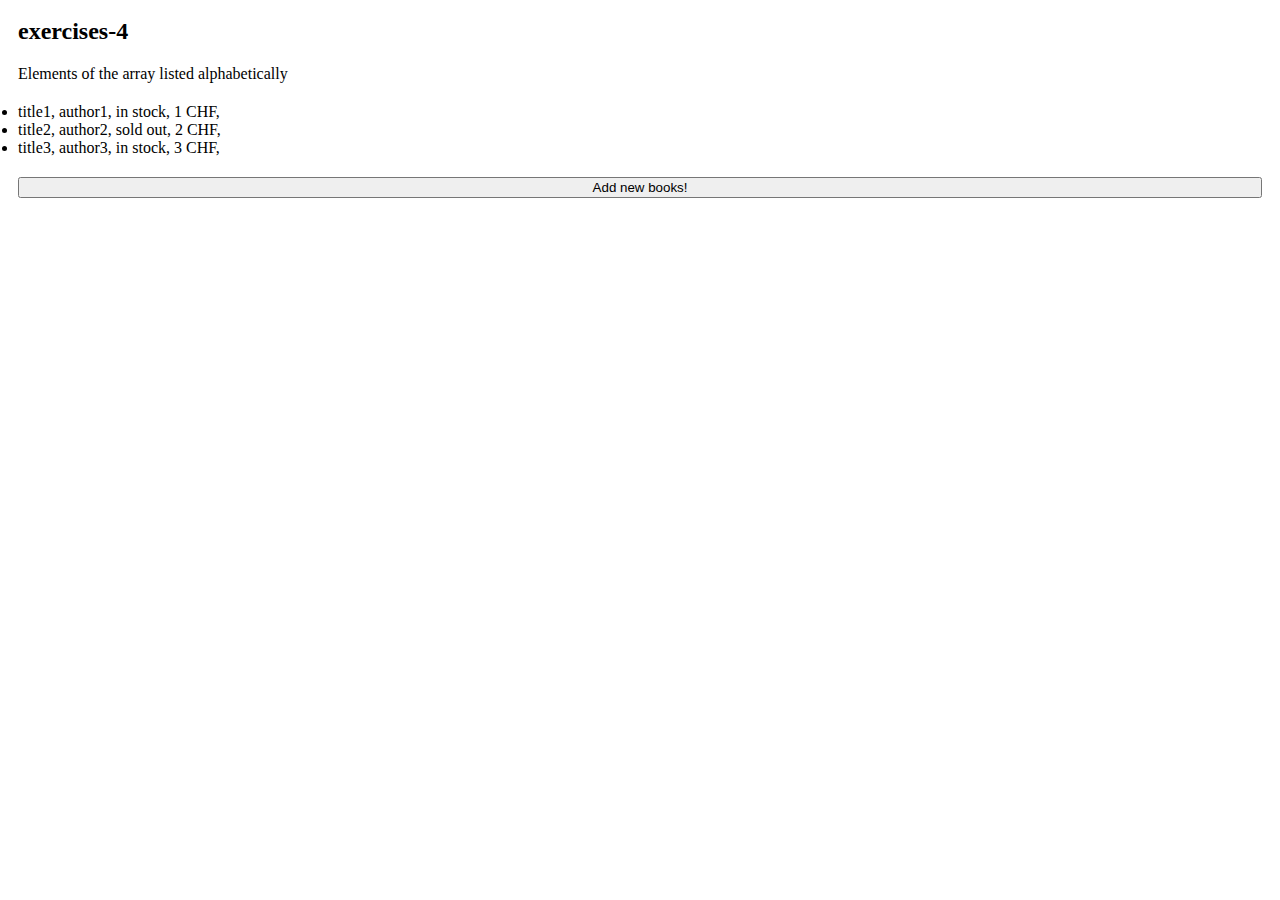
==== 04_exercise/index.html @ fce4815a "user book addition part not completed" ====
<!DOCTYPE html>
<html lang="en">
<head>
    <meta charset="UTF-8">
    <meta http-equiv="X-UA-Compatible" content="IE=edge">
    <meta name="viewport" content="width=device-width, initial-scale=1.0">
    <title><exercises-4></exercises-4></title>
    <link rel="stylesheet" href="styles.css">

</head>
<body>
<h2>exercises-4</h2>
<p>Elements of the array listed alphabetically</p>
<div id="getIt"></div>
    <script src="script.js"></script>

    <button onclick="addBook()" type="button">Add new books!</button>
</body>
</html>
---- 04_exercise/styles.css ----
body{
    display: flex;
    flex-direction: column;
}

body >*{
    margin: 10px;
}
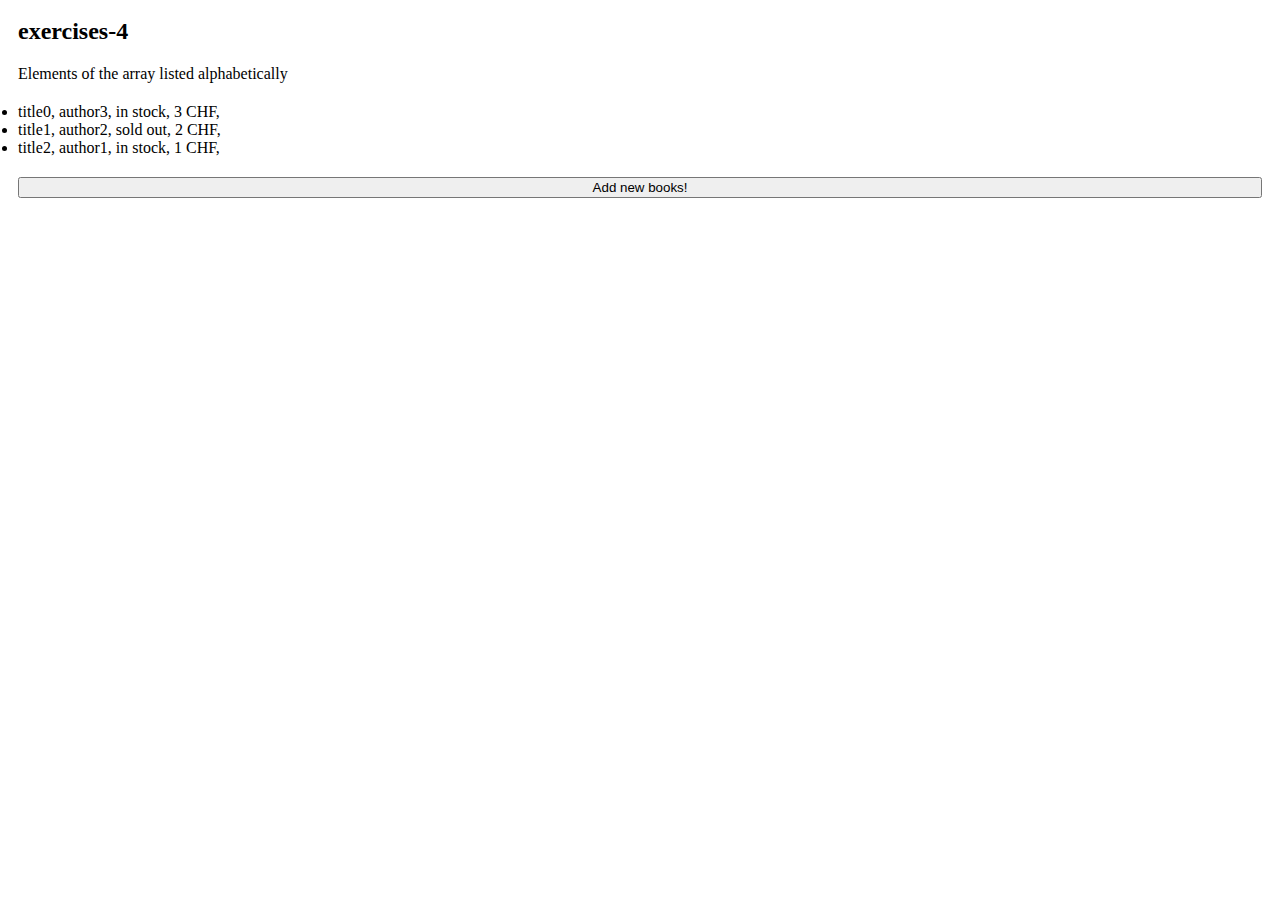
==== commit ddc55768: "I would like to finish adding part. You do not have to give point it..." ====
--- a/04_exercise/index.html
+++ b/04_exercise/index.html
@@ -12,6 +12,8 @@
 <h2>exercises-4</h2>
 <p>Elements of the array listed alphabetically</p>
 <div id="getIt"></div>
+
+
     <script src="script.js"></script>
 
     <button onclick="addBook()" type="button">Add new books!</button>
